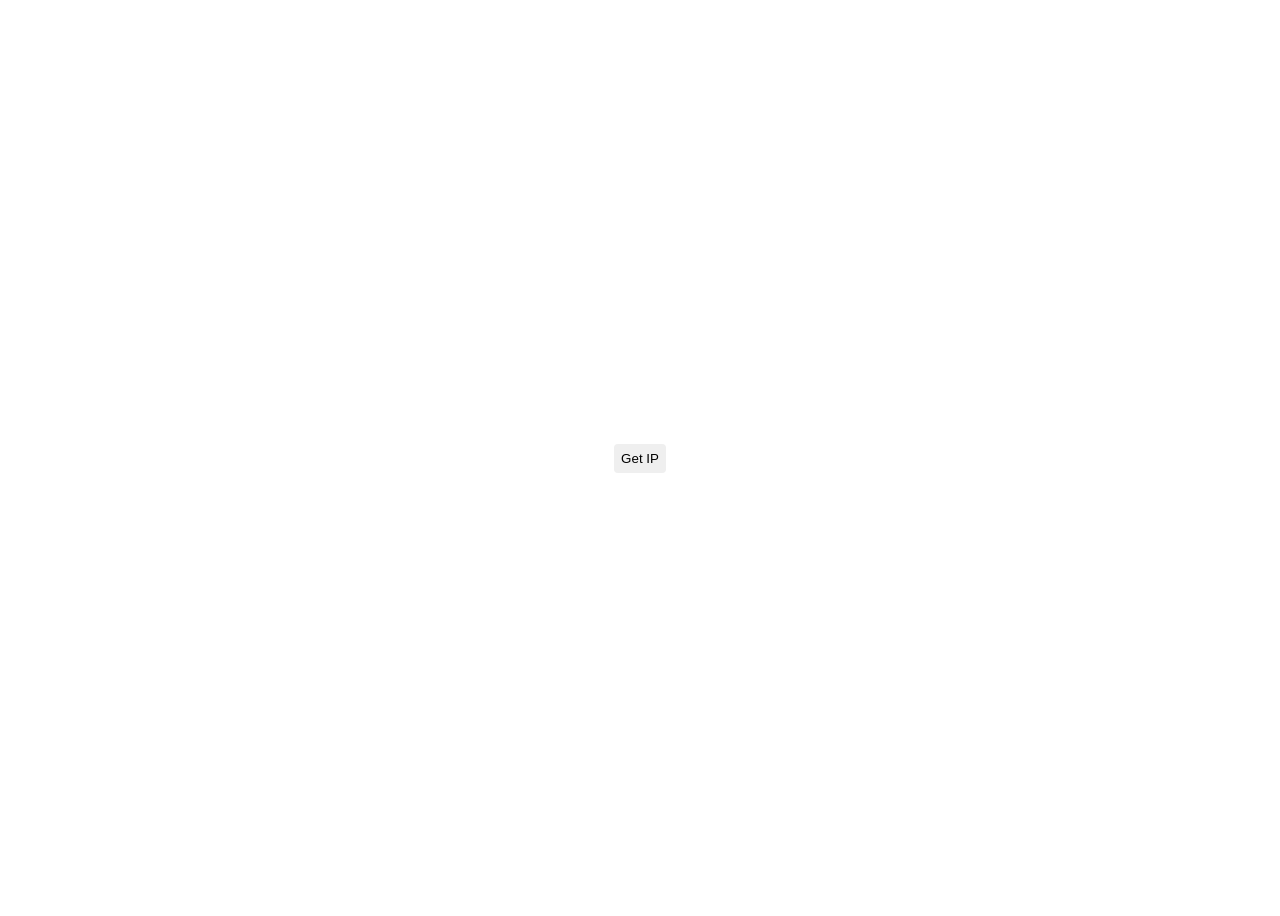
==== Tasks/index.html @ c584970b "Rename task2 to Tasks" ====
<!doctype html>

<html lang="en">
    <head>
        <meta charset="UTF-8">
        <meta name="viewport" content="width=device-width, initial-scale=1.0">
        <meta http-equiv="X-UA-Compatible" content="ie=edge">
        <title>JavaScript Click Event Tutorial</title>
        <link rel="stylesheet" href="index.css">
    </head>
    <body>
        <!--
        <h1 id="clock"></h1>
        <div>
            <button onclick="buttonOne()">Button One</button>
            <button onclick="buttonTwo()">Button Two</button>
            <button onclick="buttonThree()">Button Three</button>
            <button onclick="buttonFour()">Button Four</button>
            <button onclick="buttonFive()">Button Five</button>
        </div>
        -->
        <button onclick="getIP()">Get IP</button>
        <script src="index.js"></script>
    </body>
</html>
---- Tasks/index.css ----
body {
   display: flex;
   align-items: center;
   justify-content: center;
   height: 100vh;
      }
p {
   font-size: 2rem;
}

button {
    padding: 7px;
    border: none;
    border-radius: 4px;
    cursor: pointer;
}

button.blue {
    background-color: #3498db;
}

button.green {
    background-color: #2ecc71;
}

button.orange {
   background-color: orangered;
}
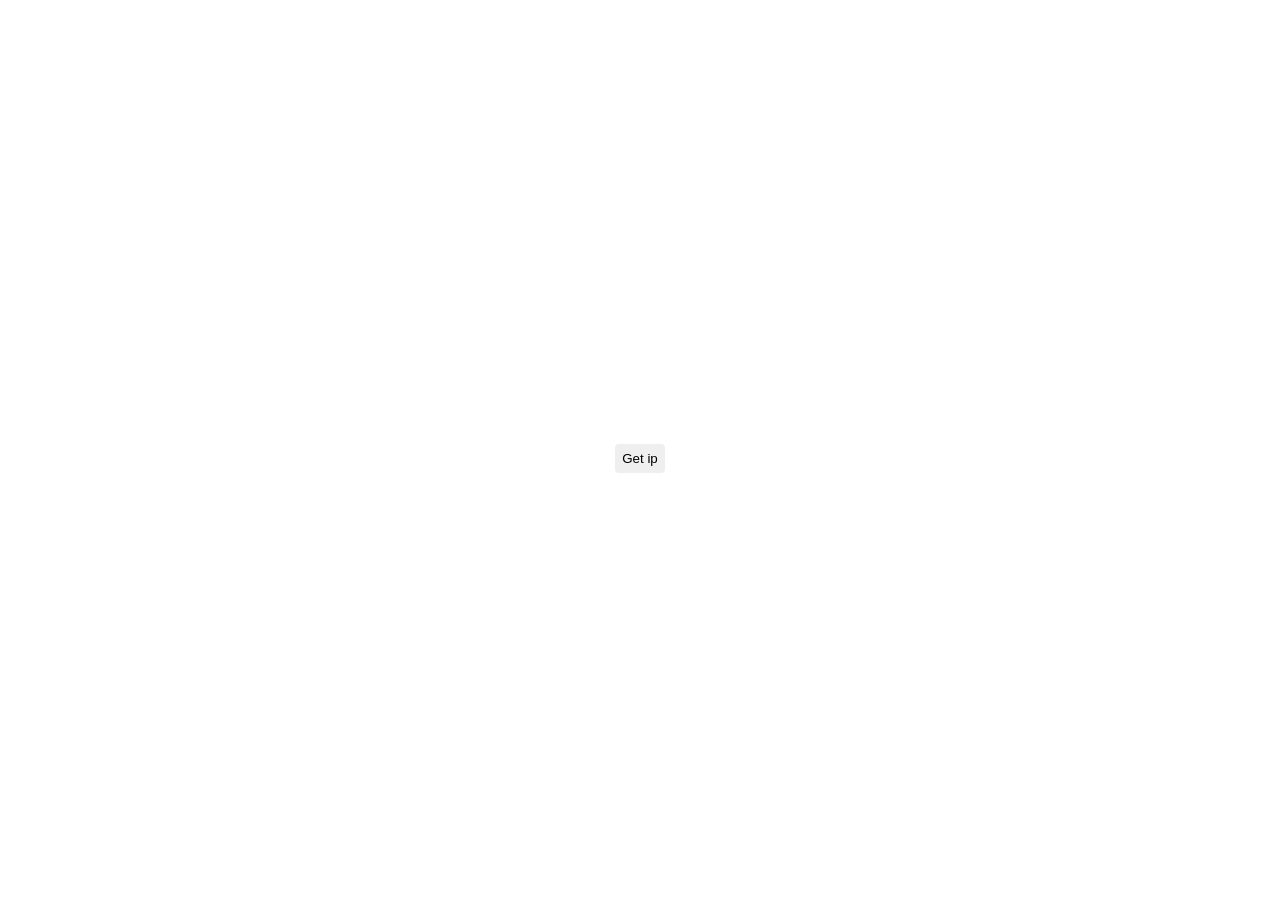
==== commit f4dc0906: "task 10" ====
--- a/Tasks/index.html
+++ b/Tasks/index.html
@@ -19,7 +19,7 @@
             <button onclick="buttonFive()">Button Five</button>
         </div>
         -->
-        <button onclick="getIP()">Get IP</button>
+        <button id="ipButton" onclick="showIP()">Get ip</button>
         <script src="index.js"></script>
     </body>
 </html>
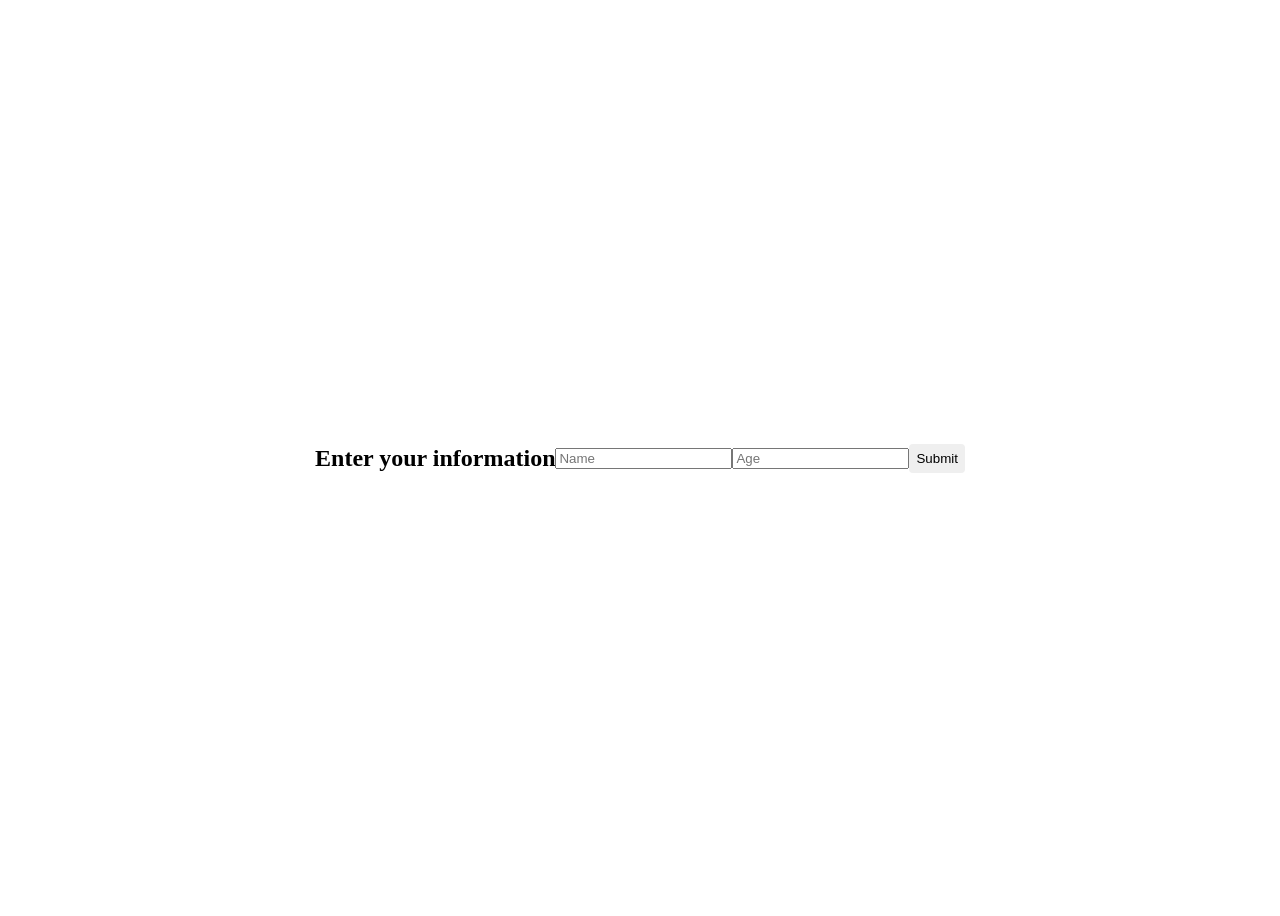
==== commit 69e0ce79: "task 12" ====
--- a/Tasks/index.html
+++ b/Tasks/index.html
@@ -18,8 +18,19 @@
             <button onclick="buttonFour()">Button Four</button>
             <button onclick="buttonFive()">Button Five</button>
         </div>
+        <button id="ipButton" onclick="showIP11()">Get ip</button>
         -->
-        <button id="ipButton" onclick="showIP()">Get ip</button>
+
+        <h2>Enter your information</h2>
+
+        <input type="text" id="nameInput" placeholder="Name">
+        <br><br>
+
+        <input type="number" id="ageInput" placeholder="Age">
+        <br><br>
+
+        <button onclick="submitData()">Submit</button>
+
         <script src="index.js"></script>
     </body>
 </html>
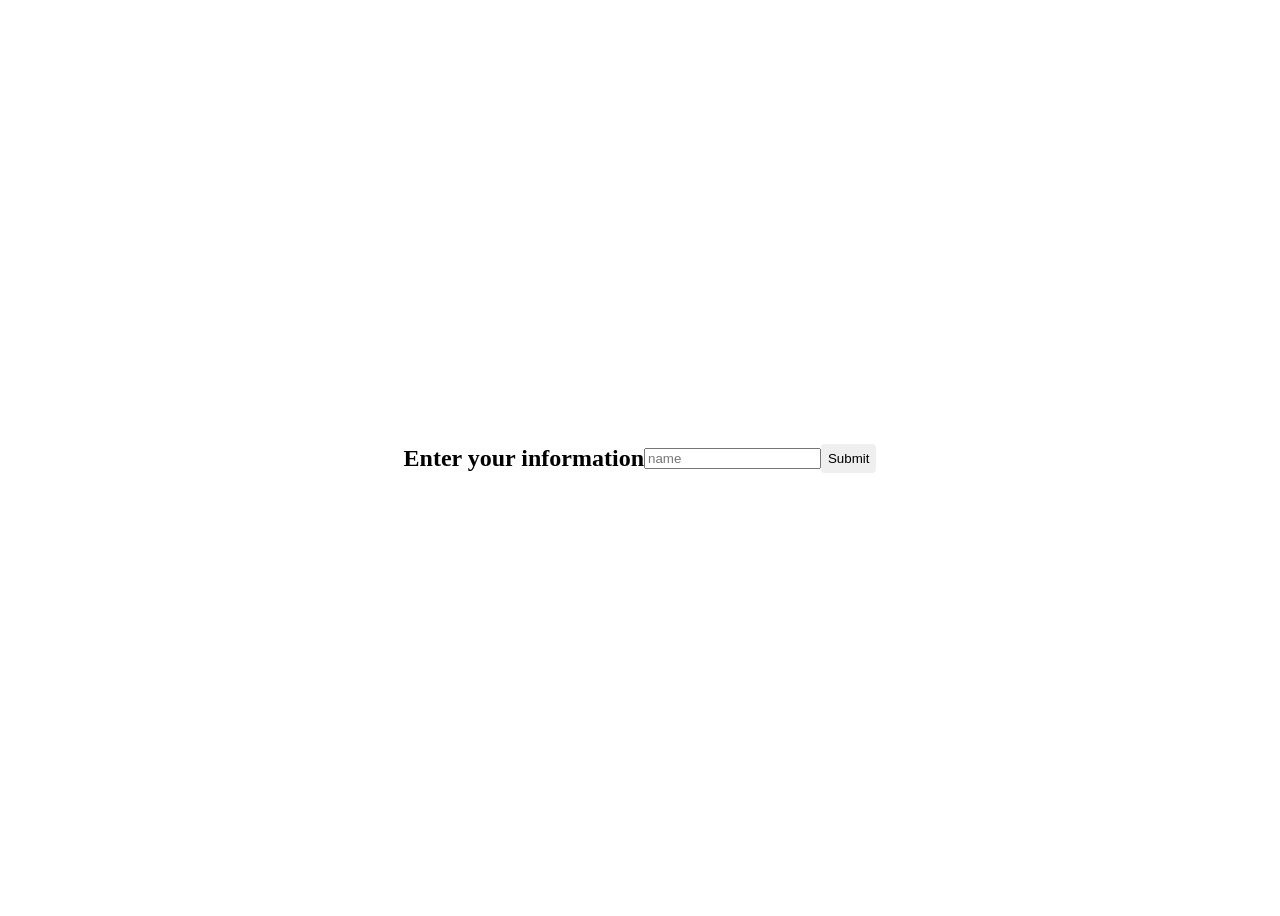
==== commit 74d865c7: "task 13" ====
--- a/Tasks/index.html
+++ b/Tasks/index.html
@@ -22,7 +22,7 @@
         -->
 
         <h2>Enter your information</h2>
-
+    <!--
         <input type="text" id="nameInput" placeholder="Name">
         <br><br>
 
@@ -30,7 +30,11 @@
         <br><br>
 
         <button onclick="submitData()">Submit</button>
+    -->
 
+        <input id="name" type ="text" placeholder="name">
+        <button onclick="getAge()">Submit</button>
+        
         <script src="index.js"></script>
     </body>
 </html>
